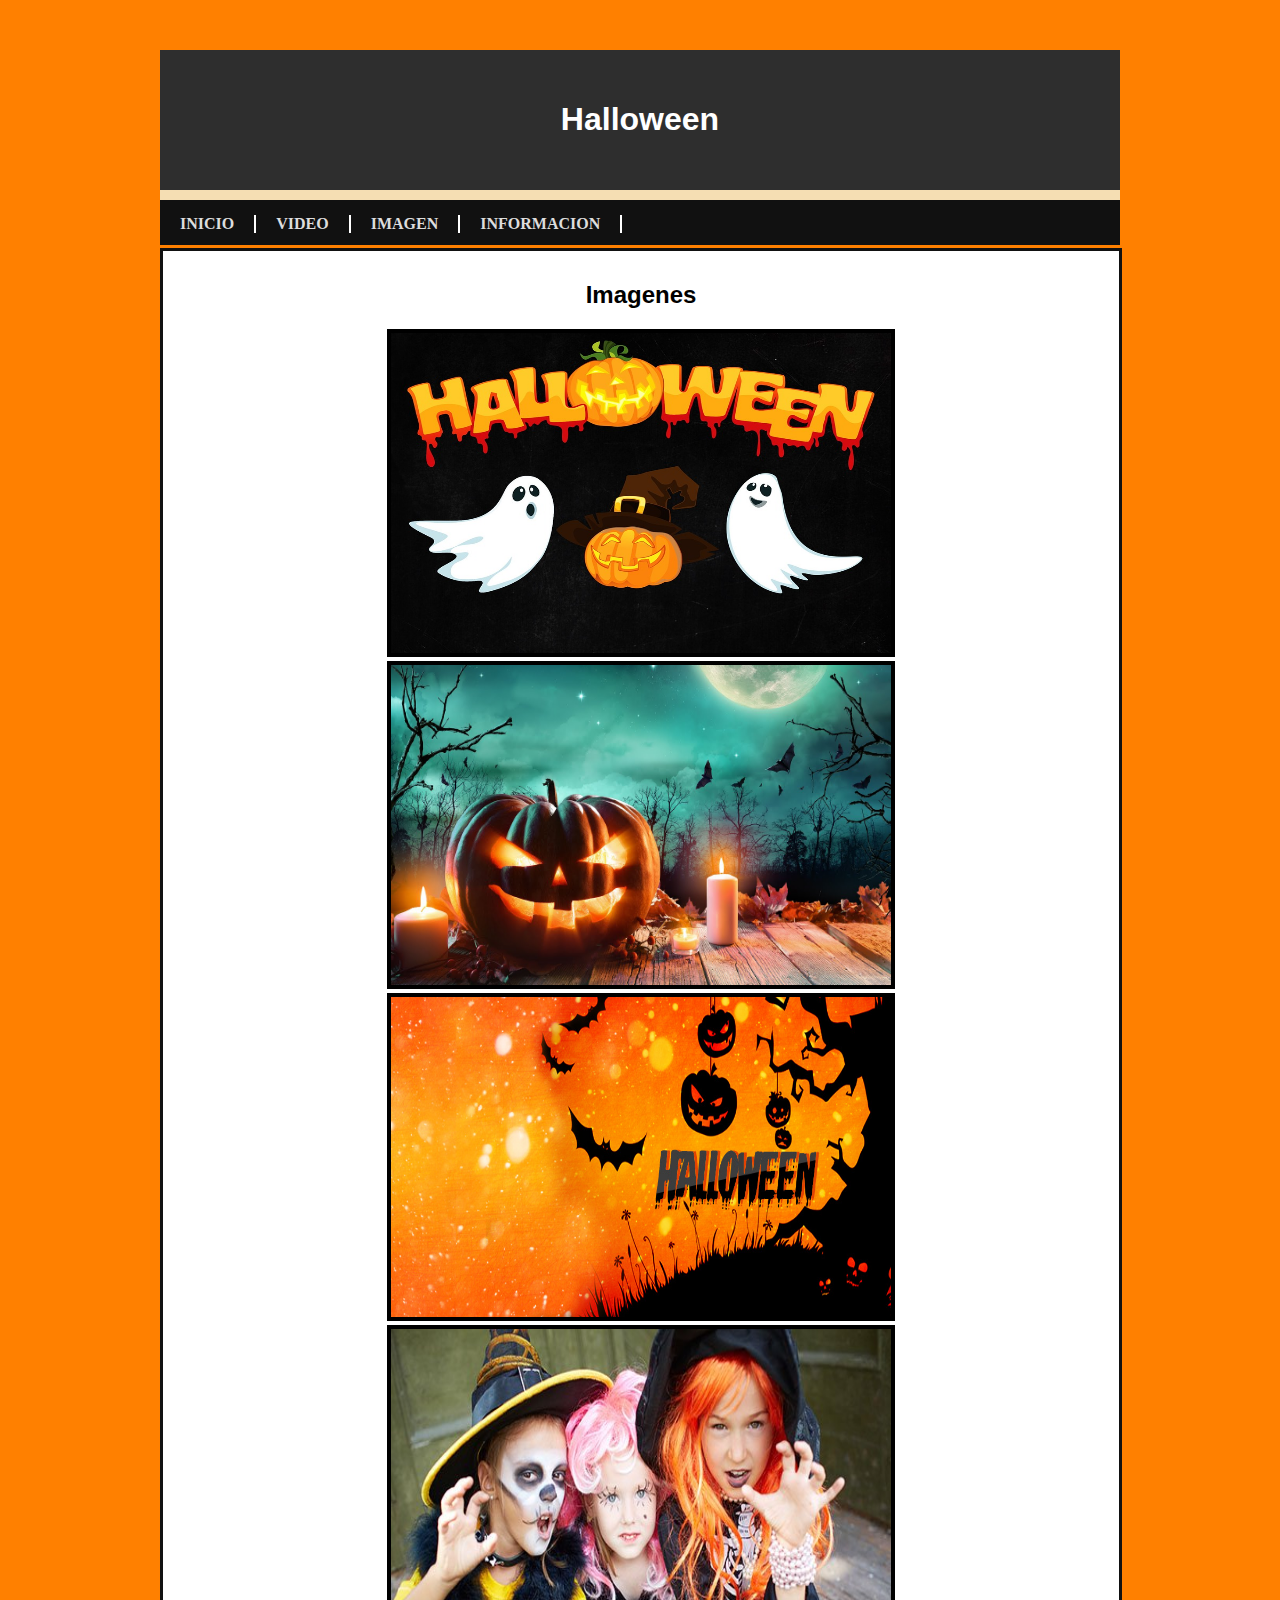
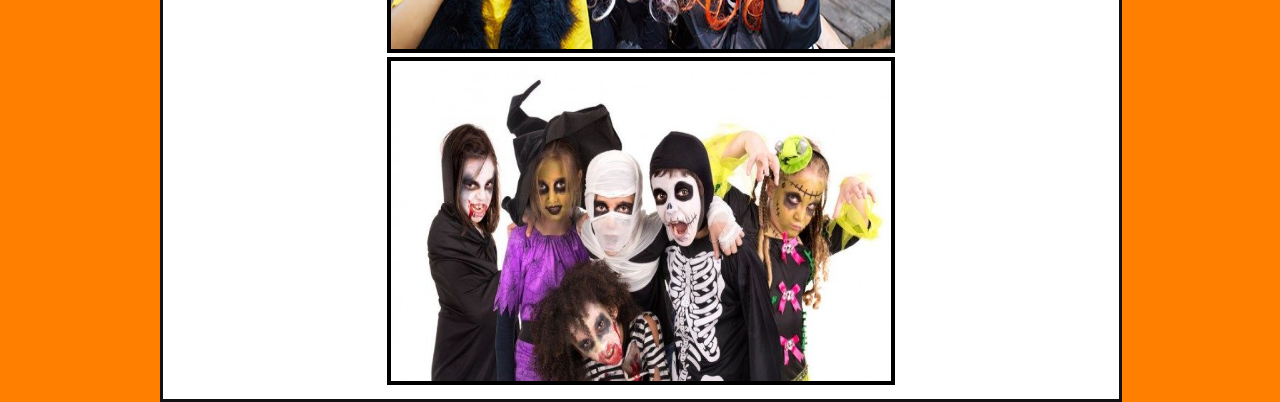
==== imagenes.html @ 0fa5970f "Agregando paginas" ====
<!DOCTYPE html>
<html lang="en">
  <head>
    <meta charset="UTF-8" />
    <meta name="viewport" content="width=device-width, initial-scale=1.0" />
    <link rel="stylesheet" href="css/estilo.css" />
    <title>HALLOWEEN</title>
  </head>
  <body>
    <div class="contenedor">
      <div class="header">
        <h1 class="centrar">Halloween</h1>
      </div>
      <div class="navbar">
        <ul>
          <li><a href="index.html">Inicio</a></li>
          <li><a href="video.html">Video</a></li>
          <li><a href="imagenes.html">Imagen</a></li>
          <li><a href="info.html">Informacion</a></li>
        </ul>
      </div>
      <div class="body">
        <div class="contenido">
          <div class="centrar">
            <h2>Imagenes</h2>
            <img src="IMG/halloween1.jpg" width="500" height="320" border="4" />
            <img src="IMG/halloween2.jpg" width="500" height="320" border="4" />
            <img src="IMG/halloween3.jpg" width="500" height="320" border="4" />
            <img src="IMG/halloween4.jpg" width="500" height="320" border="4" />
            <img src="IMG/halloween5.jpg" width="500" height="320" border="4" />
          </div>
        </div>
      </div>
    </div>
  </body>
</html>
---- css/estilo.css ----
body {
  font-family: Verdana, Geneva, Tahoma, sans-serif;
  margin: 0;
  padding: 0;
  background-color: #ff8000;
}
/* header */
.header {
  color: white;
  padding: 30px 15px;
  margin: 0;
  border-bottom: 10px solid wheat;
  background-color: #2e2e2e;
}
/* barra de navegacion */
.navbar {
  width: 960px;
  height: 45px;
  background-color: #111;
}
ul {
  padding: 0;
  margin: 0;
  height: 45px;
  list-style: none;
}
li {
  float: left;
  display: block;
  padding: 15px 0;
}
a {
  color: #ddd;
  font-family: Cambria, Cochin, Georgia, Times, "Times New Roman", serif;
  font-size: 16px;
  font-weight: bold;
  display: block;
  border-right: 2px solid white;
  text-transform: uppercase;
  padding: 0 20px;
  text-decoration: none;
}
/*Jusificar texto*/
.centrar {
  text-align: center;
}
.justificar {
  text-align: justify;
}
/*Contenido de la Pagina*/

.contenedor {
  padding: 0;
  margin: 50px auto 0;
  width: 960px;
}
.contenido {
  margin: 0;
  padding: 10px;
  float: left;
  width: 936px;
  background-color: white;
  border: 3px solid #111;
}
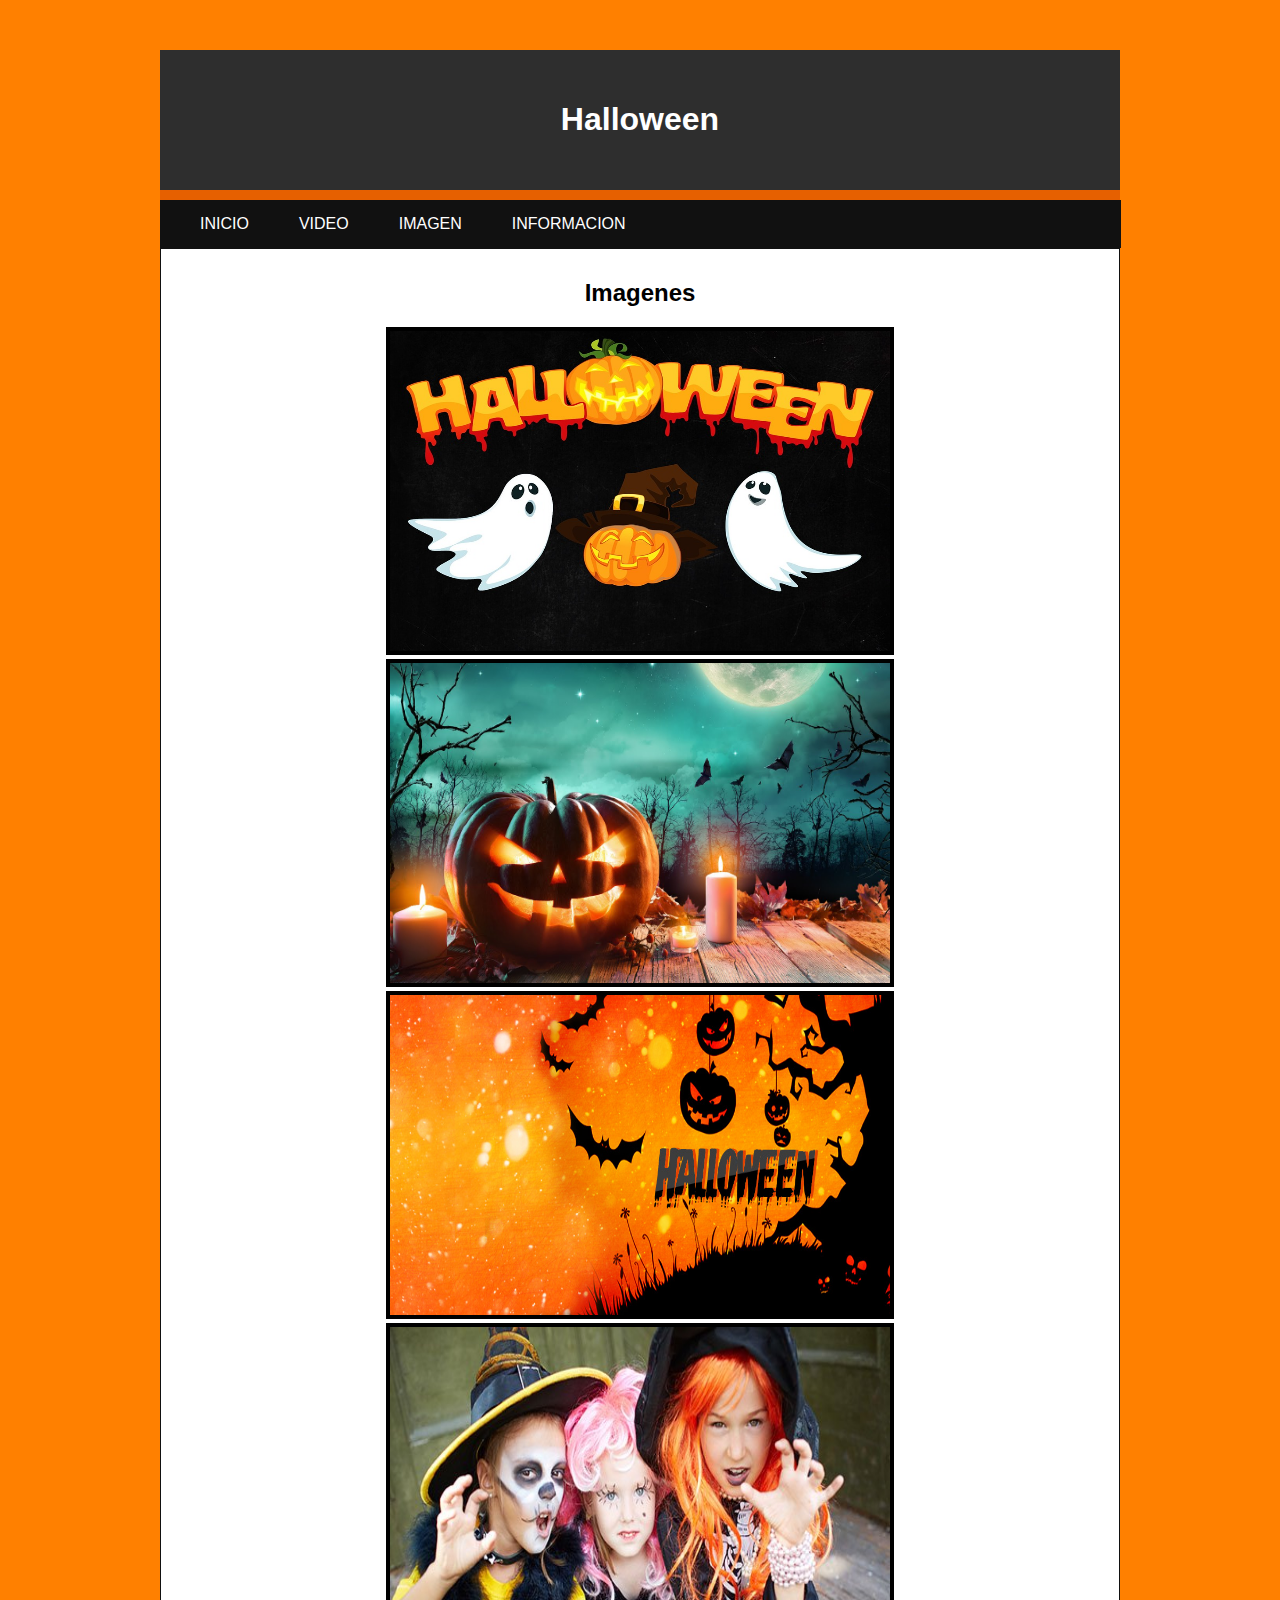
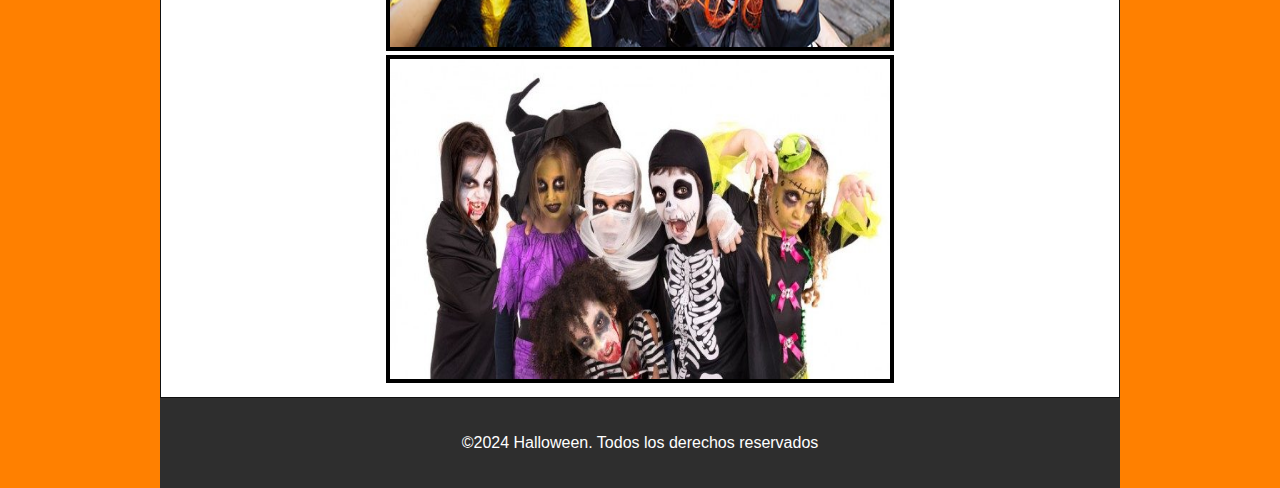
==== commit 57ee0317: "Modificacion al css" ====
--- a/imagenes.html
+++ b/imagenes.html
@@ -31,6 +31,9 @@
           </div>
         </div>
       </div>
+      <div class="footer">
+        <p>&copy;2024 Halloween. Todos los derechos reservados</p>
+      </div>
     </div>
   </body>
 </html>
--- a/css/estilo.css
+++ b/css/estilo.css
@@ -9,28 +9,37 @@
   color: white;
   padding: 30px 15px;
   margin: 0;
-  border-bottom: 10px solid wheat;
+  border-bottom: 10px solid #e66000;
   background-color: #2e2e2e;
 }
 /* barra de navegacion */
 .navbar {
-  width: 960px;
+  /* width: 960px;
   height: 45px;
+  background-color: #111; */
+  width: 97%;
+  max-width: 960px;
+  padding: 0 15px;
+  margin: 0;
+  display: flex;
+  justify-content: space-between;
+  align-items: center;
   background-color: #111;
 }
 ul {
   padding: 0;
   margin: 0;
-  height: 45px;
+  /* height: 45px; */
   list-style: none;
+  display: flex;
 }
 li {
-  float: left;
-  display: block;
-  padding: 15px 0;
+  /* float: left;
+  display: block; */
+  padding: 15px 10px;
 }
 a {
-  color: #ddd;
+  /* color: #ddd;
   font-family: Cambria, Cochin, Georgia, Times, "Times New Roman", serif;
   font-size: 16px;
   font-weight: bold;
@@ -38,7 +47,16 @@
   border-right: 2px solid white;
   text-transform: uppercase;
   padding: 0 20px;
+  text-decoration: none; */
+  color: white;
+  text-transform: uppercase;
   text-decoration: none;
+  padding: 10px 15px;
+  transition: background-color 0.3s;
+}
+a:hover {
+  background-color: #e66000;
+  border-radius: 5px;
 }
 /*Jusificar texto*/
 .centrar {
@@ -52,13 +70,37 @@
 .contenedor {
   padding: 0;
   margin: 50px auto 0;
-  width: 960px;
+  /* width: 960px; */
+  width: 100%;
+  max-width: 960px;
 }
 .contenido {
   margin: 0;
   padding: 10px;
-  float: left;
-  width: 936px;
+  /* float: left;
+  width: 936px; */
   background-color: white;
-  border: 3px solid #111;
+  border: 1px solid #111;
 }
+.footer {
+  background-color: #2e2e2e;
+  color: white;
+  text-align: center;
+  padding: 20px 0;
+  width: 100%;
+  margin: 0;
+}
+@media (max-width: 768px) {
+  .navbar {
+    flex-direction: column;
+    align-items: stretch;
+  }
+  ul {
+    flex-direction: column;
+    width: 100%;
+  }
+  li {
+    text-align: center;
+    width: 100%;
+  }
+}
